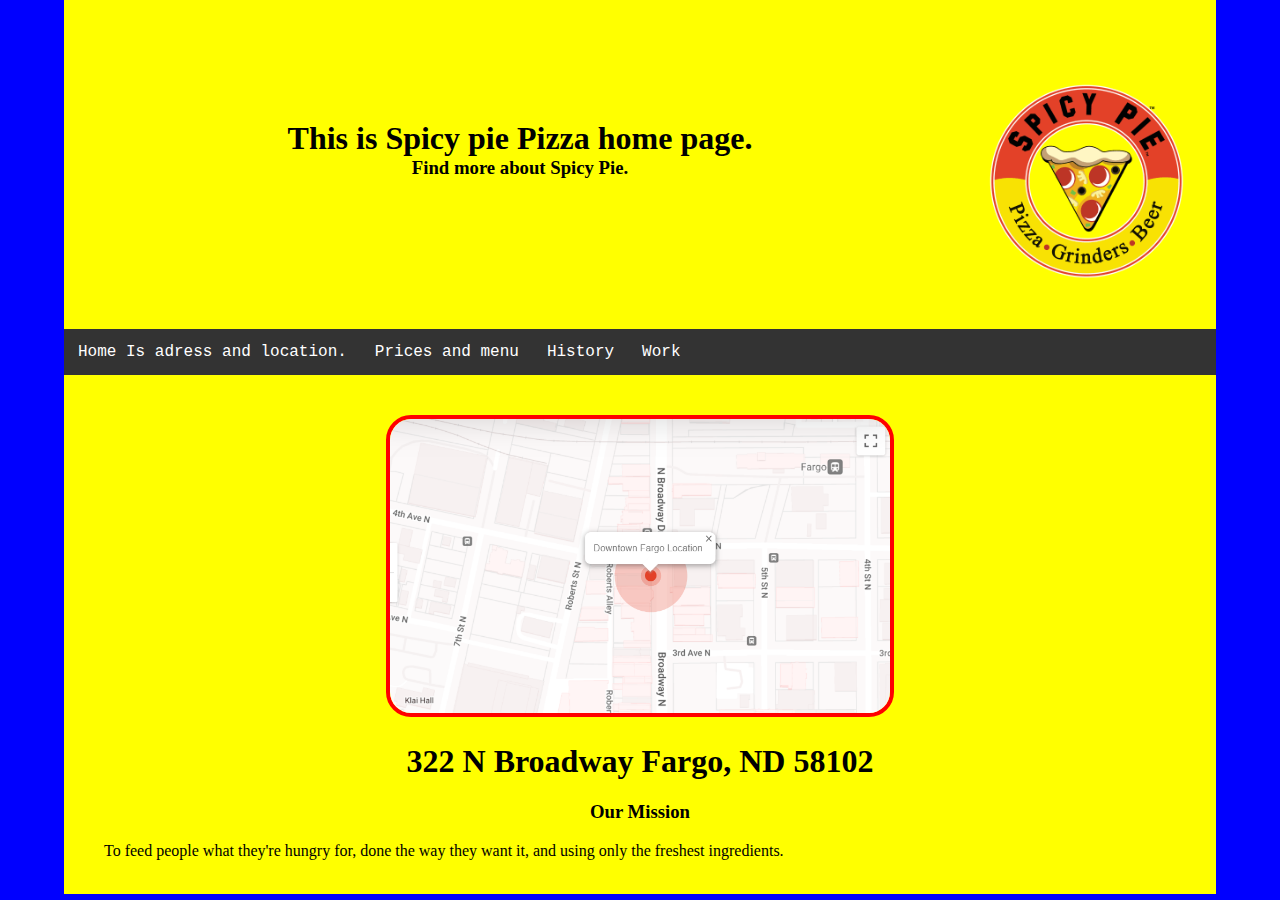
==== personalProject-/index.html @ 1ad211e9 "Personal_PrjCommit" ====
<!DOCTYPE html>
<html style="background-color: blue;">

    <div class="element-to-stick-to-bottom" style="width:90%; align-items: baseline; display:block; margin-left: auto; margin-right: auto;">

     <head>
           <title>Personal Website</title>
           <link href="css/menu.css" rel="stylesheet" type="text/css">
           <link rel="icon" type="image/png" href="img/fav-icon-spicy-pie-pizza.png"/>
     </head>

     <body>

          <div class = "top-section-yellow" style = "background-color: yellow; height: 120px;">
                <img src="img/spicy-pie-pizza.png" style="
                width: 200px;
                height: 200px;
                margin: 60px 20px 0px 0px;
                float: right;
                padding: 10px;
                padding-top: 20px;">
          </div>
          <h1 style="background-color: yellow; margin:0; padding:0; text-align: center;">This is Spicy pie Pizza home page.</h1>
          <h3 style="background-color: yellow; margin:0; padding:0; text-align: center;">Find more about Spicy Pie.</h3>
          <div class="background-yelllow" style="background-color: yellow; height: 150px;">
          </div>

          <div class="scrollmenu">
            <a href="index.html">Home Is adress and location.</a>
            <a href="education.html">Prices and menu</a>
            <a href="work.html">History</a>
            <a href="events.html">Work</a>
          </div>

        <div style="background-color:yellow; height: 100%;">
                <center>
                <img style="border: 4px solid red; border-radius: 25px; margin:40px 0px 0px 0px;" src="img/mapSpicyPie.png" alt="the-pizza-picture" width=500px hgiht=500px />
                <h1 styel="margin-top:50px;"> 322 N Broadway Fargo, ND 58102 </h1>
                </center>
        
                 <footer>
                   <h3 style="text-align: center;">Our Mission</h3>
                   <blockquote><p>To feed people what they're hungry for, done the way they want it, and using only the freshest ingredients.</p></blockquote>
                 </footer>
                 <br>
        </div>
   </body>
   </div>
</html>
---- personalProject-/css/menu.css ----
div.scrollmenu {
    background-color: #333;
    overflow: auto;
    float:none;
    overflow: hidden;
    white-space: nowrap;
    width:100%;
    position: relative;
    display: flex;
  }

  body {
    min-height: 100%;
    margin: 0;
  }

  div.scrollmenu a {
    display: inline-block;
    flex-direction:column;
    color: white;
    text-align: center;
    padding: 14px;
    text-decoration: none;
    font-family:'Courier New', Courier, monospace;
  }

  /*When Hover*/
  div.scrollmenu a:hover {
    background-color: rgb(119, 119, 119);
  }

  /*selected link*/
  /*When link is selected*/
  div.scrollmenu a:active {
    background-color: orange;
  }

  /*ONce link is visited*/
  div.scrollmenu a:visited {
    color: white;
  }

  /*Selects any <input when focused*/
  div.scrollmenu a:focus {
    color: Green;
  }
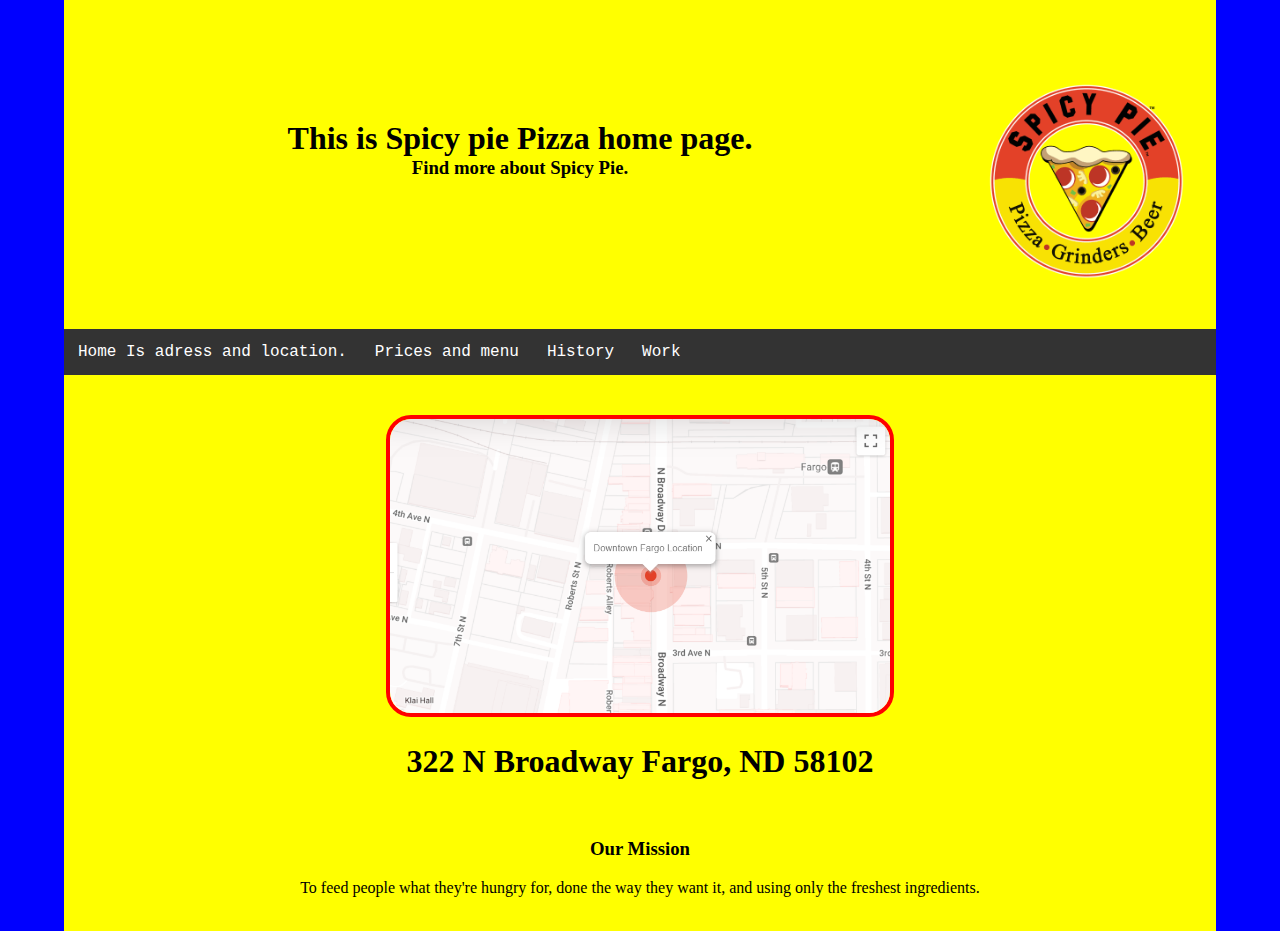
==== commit 1730dca2: "Try to commit this change." ====
--- a/personalProject-/index.html
+++ b/personalProject-/index.html
@@ -20,11 +20,11 @@
                 padding: 10px;
                 padding-top: 20px;">
           </div>
-          <h1 style="background-color: yellow; margin:0; padding:0; text-align: center;">This is Spicy pie Pizza home page.</h1>
-          <h3 style="background-color: yellow; margin:0; padding:0; text-align: center;">Find more about Spicy Pie.</h3>
+          <h1 style="background-color: yellow; margin:0; padding:0; text-align: center; font-family: corbel;">This is Spicy pie Pizza home page.</h1>
+          <h3 style="background-color: yellow; margin:0; padding:0; text-align: center; font-family: corbel;">Find more about Spicy Pie.</h3>
           <div class="background-yelllow" style="background-color: yellow; height: 150px;">
           </div>
-
+        
           <div class="scrollmenu">
             <a href="index.html">Home Is adress and location.</a>
             <a href="education.html">Prices and menu</a>
@@ -36,11 +36,12 @@
                 <center>
                 <img style="border: 4px solid red; border-radius: 25px; margin:40px 0px 0px 0px;" src="img/mapSpicyPie.png" alt="the-pizza-picture" width=500px hgiht=500px />
                 <h1 styel="margin-top:50px;"> 322 N Broadway Fargo, ND 58102 </h1>
+                <br>
                 </center>
         
                  <footer>
                    <h3 style="text-align: center;">Our Mission</h3>
-                   <blockquote><p>To feed people what they're hungry for, done the way they want it, and using only the freshest ingredients.</p></blockquote>
+                   <blockquote><p style="text-align: center;">To feed people what they're hungry for, done the way they want it, and using only the freshest ingredients.</p></blockquote>
                  </footer>
                  <br>
         </div>
